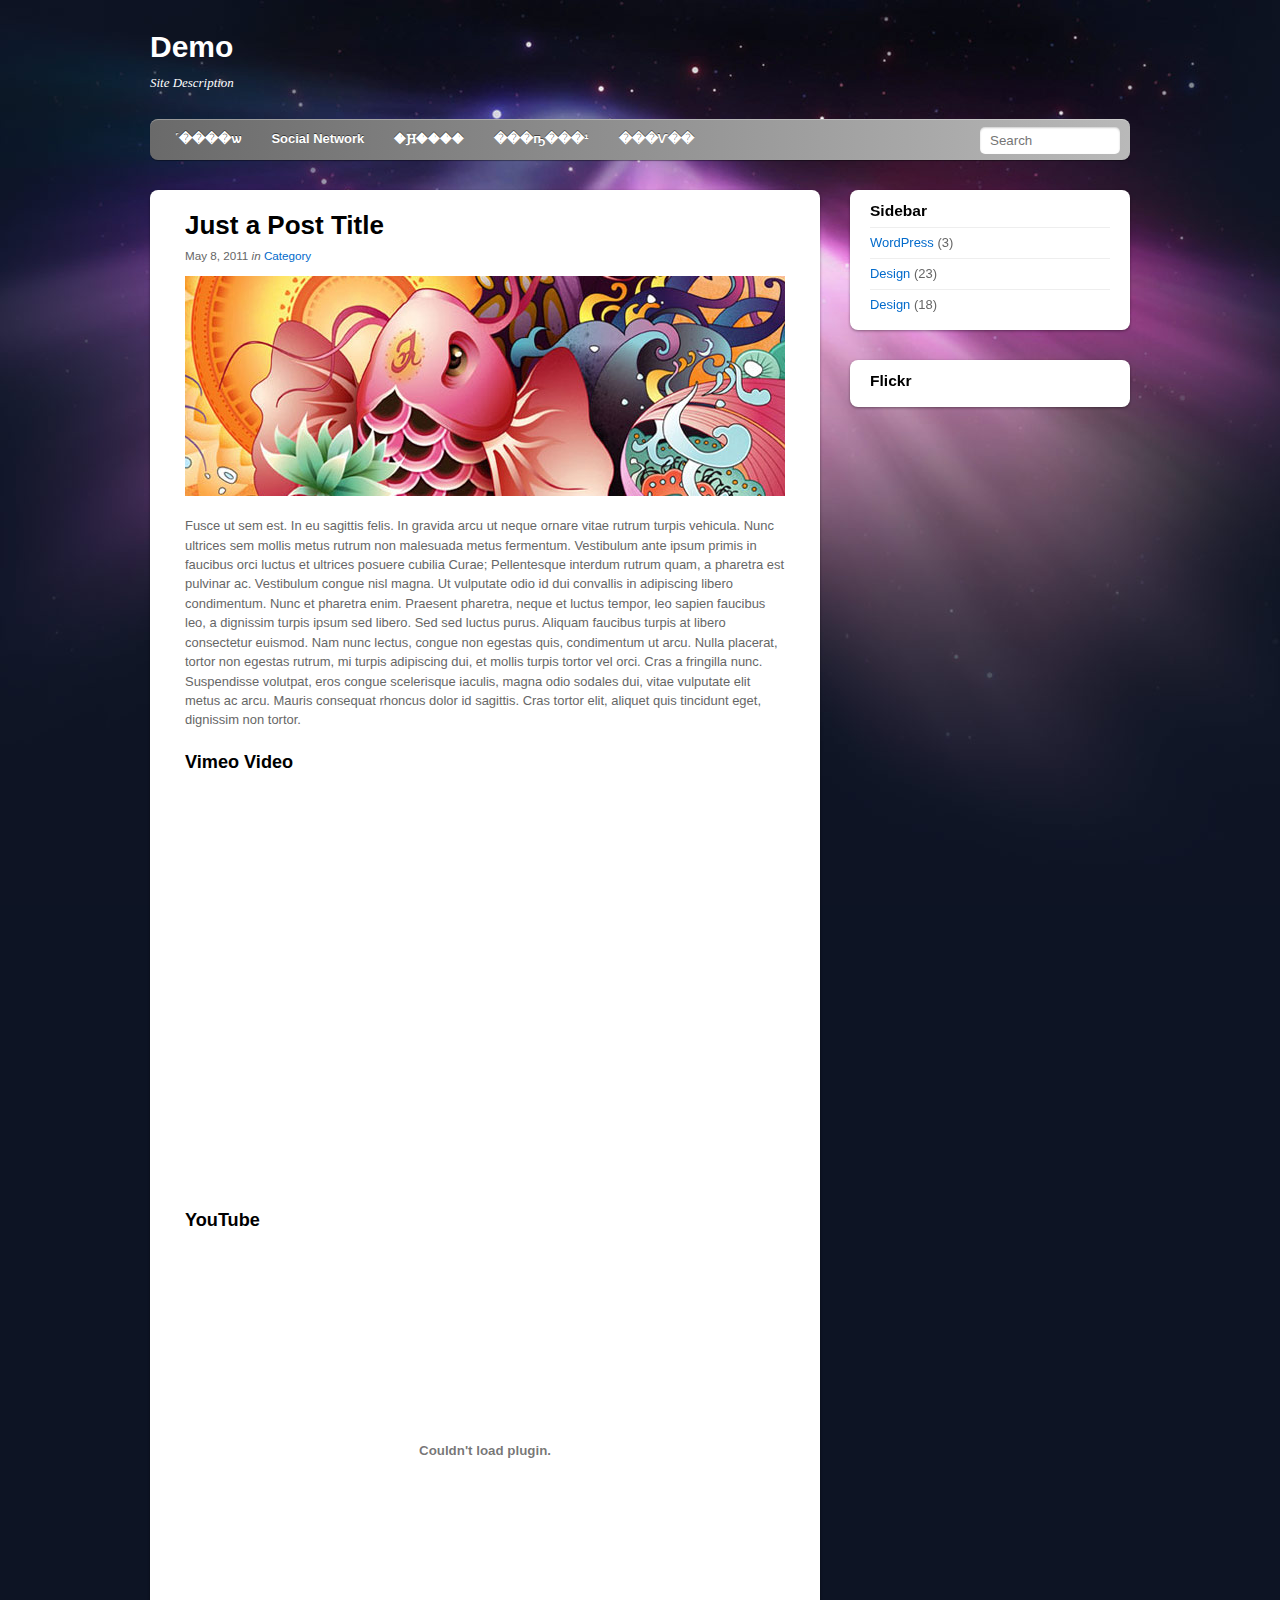
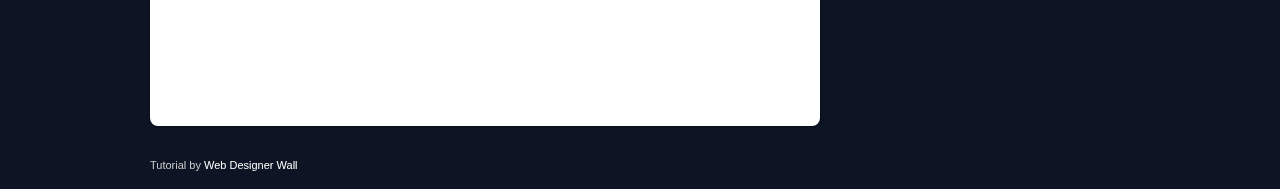
==== MIT13/index.html @ 4f74426e "Edit Forder" ====
<!doctype html>
<html lang="en">
<head>
<meta charset="utf-8">

<!-- disable iPhone inital scale -->
<meta name="viewport" content="width=device-width; initial-scale=1.0">

<title>Demo: Adaptive Design With Media Queries</title>

<!-- main css -->
<link href="style.css" rel="stylesheet" type="text/css">

<!-- media queries css -->
<link href="media-queries.css" rel="stylesheet" type="text/css">

<!-- html5.js for IE less than 9 -->
<!--[if lt IE 9]>
	<script src="http://html5shim.googlecode.com/svn/trunk/html5.js"></script>
<![endif]-->

<!-- css3-mediaqueries.js for IE less than 9 -->
<!--[if lt IE 9]>
	<script src="http://css3-mediaqueries-js.googlecode.com/svn/trunk/css3-mediaqueries.js"></script>
<![endif]-->

</head>

<body>

<div id="pagewrap">

	<header id="header">

		<hgroup>
			<h1 id="site-logo"><a href="#">Demo</a></h1>
			<h2 id="site-description">Site Description</h2>
		</hgroup>

		<nav>
			<ul id="main-nav" class="clearfix">
				<li><a href="index.html">˹����ѡ</a></li>
				<li><a href="Social.html">Social Network</a></li>
				<li><a href="activity.html">�Ԩ����</a> </li>
				<li><a href="course.html">���ҧ���¹</a></li>
				<li><a href="admi.html">���Ѵ��</a></li>
			</ul>
			<!-- /#main-nav --> 
		</nav>

		<form id="searchform">
			<input type="search" id="s" placeholder="Search">
		</form>

	</header>
	<!-- /#header -->
	
	<div id="content">

		<article class="post clearfix">

			<header>
				<h1 class="post-title"><a href="#">Just a Post Title</a></h1>
				<p class="post-meta"><time class="post-date" datetime="2011-05-08" pubdate>May 8, 2011</time> <em>in</em> <a href="#">Category</a></p>
			</header>
			<figure class="post-image"> 
				<img src="images/sample-image.jpg" /> 
			</figure>
			<p>Fusce ut sem est. In eu sagittis felis. In gravida arcu ut neque ornare vitae rutrum turpis vehicula. Nunc ultrices sem mollis metus rutrum non malesuada metus fermentum. Vestibulum ante ipsum primis in faucibus orci luctus et ultrices posuere cubilia Curae; Pellentesque interdum rutrum quam, a pharetra est pulvinar ac. Vestibulum congue nisl magna. Ut vulputate odio id dui convallis in adipiscing libero condimentum. Nunc et pharetra enim. Praesent pharetra, neque et luctus tempor, leo sapien faucibus leo, a dignissim turpis ipsum sed libero. Sed sed luctus purus. Aliquam faucibus turpis at libero consectetur euismod. Nam nunc lectus, congue non egestas quis, condimentum ut arcu. Nulla placerat, tortor non egestas rutrum, mi turpis adipiscing dui, et mollis turpis tortor vel orci. Cras a fringilla nunc. Suspendisse volutpat, eros congue scelerisque iaculis, magna odio sodales dui, vitae vulputate elit metus ac arcu. Mauris consequat rhoncus dolor id sagittis. Cras tortor elit, aliquet quis tincidunt eget, dignissim non tortor.</p>

			<h3>Vimeo Video</h3>
			<div class="video">
				<iframe src="http://player.vimeo.com/video/6284199" width="550" height="400" frameborder="0"></iframe>
			</div>
			<!-- /.video -->

			<h3>YouTube</h3>
			<div class="video">
				<object width="500" height="400">
					<param name="movie" value="http://www.youtube.com/v/NmRTreaCJXs?version=3">
					</param>
					<param name="allowFullScreen" value="true">
					</param>
					<param name="allowscriptaccess" value="always">
					</param>
					<param name="wmode" value="transparent">
					</param>
					<embed wmode="transparent"  src="http://www.youtube.com/v/NmRTreaCJXs?version=3" type="application/x-shockwave-flash" width="600" height="420" allowscriptaccess="always" allowfullscreen="true"></embed>
				</object>
			</div>
			<!-- /.video -->

		</article>
		<!-- /.post -->

	</div>
	<!-- /#content --> 
	
	
	<aside id="sidebar">

		<section class="widget">
			<h4 class="widgettitle">Sidebar</h4>
			<ul>
				<li><a href="#">WordPress</a> (3)</li>
				<li><a href="#">Design</a> (23)</li>
				<li><a href="#">Design </a>(18)</li>
			</ul>
		</section>
		<!-- /.widget -->

		<section class="widget clearfix">
			<h4 class="widgettitle">Flickr</h4>
			<script type="text/javascript" src="http://www.flickr.com/badge_code_v2.gne?count=8.&display=latest&size=s&layout=x&source=user&user=52839779@N02"></script> 
		</section>
		<!-- /.widget -->
						
	</aside>
	<!-- /#sidebar -->

	<footer id="footer">
	
		<p>Tutorial by <a href="http://webdesignerwall.com">Web Designer Wall</a></p>

	</footer>
	<!-- /#footer --> 
	
</div>
<!-- /#pagewrap -->

</body>
</html>
---- MIT13/style.css ----
/************************************************************************************
RESET
*************************************************************************************/
html, body, address, blockquote, div, dl, form, h1, h2, h3, h4, h5, h6, ol, p, pre, table, ul,
dd, dt, li, tbody, td, tfoot, th, thead, tr, button, del, ins, map, object,
a, abbr, acronym, b, bdo, big, br, cite, code, dfn, em, i, img, kbd, q, samp, small, span,
strong, sub, sup, tt, var, legend, fieldset {
	margin: 0;
	padding: 0;
}

img, fieldset {
	border: 0;
}

/* set image max width to 100% */
img {
	max-width: 100%;
	height: auto;
	width: auto\9; /* ie8 */
}

/* set html5 elements to block */
article, aside, details, figcaption, figure, footer, header, hgroup, menu, nav, section { 
    display: block;
}

/************************************************************************************
GENERAL STYLING
*************************************************************************************/
body {
	background: #0d1424 url(images/body-bg.jpg) no-repeat center top;
	font: .81em/150% Arial, Helvetica, sans-serif;
	color: #666;
}
a {
	color: #026acb;
	text-decoration: none;
	outline: none;
}
a:hover {
	text-decoration: underline;
}
p {
	margin: 0 0 1.2em;
	padding: 0;
}

/* list */
ul, ol {
	margin: 1em 0 1.4em 24px;
	padding: 0;
	line-height: 140%;
}
li {
	margin: 0 0 .5em 0;
	padding: 0;
}

/* headings */
h1, h2, h3, h4, h5, h6 {
	line-height: 1.4em;
	margin: 20px 0 .4em;
	color: #000;
}
h1 {
	font-size: 2em;
}
h2 {
	font-size: 1.6em;
}
h3 {
	font-size: 1.4em;
}
h4 {
	font-size: 1.2em;
}
h5 {
	font-size: 1.1em;
}
h6 {
	font-size: 1em;
}

/* reset webkit search input styles */
input[type=search] {
	-webkit-appearance: none;
	outline: none;
}
input[type="search"]::-webkit-search-decoration, 
input[type="search"]::-webkit-search-cancel-button {
	display: none;
}

/************************************************************************************
STRUCTURE
*************************************************************************************/
#pagewrap {
	width: 980px;
	margin: 0 auto;
}

/************************************************************************************
HEADER
*************************************************************************************/
#header {
	position: relative;
	height: 160px;
}

/* site logo */
#site-logo {
	position: absolute;
	top: 10px;
}
#site-logo a {
	font: bold 30px/100% Arial, Helvetica, sans-serif;
	color: #fff;
	text-decoration: none;
}

/* site description */
#site-description {
	font: italic 100%/130% "Times New Roman", Times, serif;
	color: #fff;
	position: absolute;
	top: 55px;
}

/* searchform */
#searchform {
	position: absolute;
	right: 10px;
	bottom: 6px;
	z-index: 100;
	width: 160px;
}
#searchform #s {
	width: 140px;
	float: right;
	background: #fff;
	border: none;
	padding: 6px 10px;
	/* border radius */
	-webkit-border-radius: 5px;
	-moz-border-radius: 5px;
	border-radius: 5px;
	/* box shadow */
	-webkit-box-shadow: inset 0 1px 2px rgba(0,0,0,.2);
	-moz-box-shadow: inset 0 1px 2px rgba(0,0,0,.2);
	box-shadow: inset 0 1px 2px rgba(0,0,0,.2);
	/* transition */
	-webkit-transition: width .7s;
	-moz-transition: width .7s;
	transition: width .7s;
}

/************************************************************************************
MAIN NAVIGATION
*************************************************************************************/
#main-nav {
	width: 100%;
	background: #ccc;
	margin: 0;
	padding: 0;
	position: absolute;
	left: 0;
	bottom: 0;
	z-index: 100;
	/* gradient */
	background: #6a6a6a url(images/nav-bar-bg.png) repeat-x;
	background: -webkit-gradient(linear, left top, left bottom, from(#b9b9b9), to(#6a6a6a));
	background: -moz-linear-gradient(top,  #b9b9b9,  #6a6a6a);
	background: linear-gradient(-90deg, #b9b9b9, #6a6a6a);
	/* rounded corner */
	-webkit-border-radius: 8px;
	-moz-border-radius: 8px;
	border-radius: 8px;
	/* box shadow */
	-webkit-box-shadow: inset 0 1px 0 rgba(255,255,255,.3), 0 1px 1px rgba(0,0,0,.4);
	-moz-box-shadow: inset 0 1px 0 rgba(255,255,255,.3), 0 1px 1px rgba(0,0,0,.4);
	box-shadow: inset 0 1px 0 rgba(255,255,255,.3), 0 1px 1px rgba(0,0,0,.4);
}
#main-nav li {
	margin: 0;
	padding: 0;
	list-style: none;
	float: left;
	position: relative;
}
#main-nav li:first-child {
	margin-left: 10px;
}
#main-nav a {
	line-height: 100%;
	font-weight: bold;
	color: #fff;
	display: block;
	padding: 14px 15px;
	text-decoration: none;
	text-shadow: 0 -1px 0 rgba(0,0,0,.5);
}
#main-nav a:hover {
	color: #fff;
	background: #474747;
	/* gradient */
	background: -webkit-gradient(linear, left top, left bottom, from(#282828), to(#4f4f4f));
	background: -moz-linear-gradient(top,  #282828,  #4f4f4f);
	background: linear-gradient(-90deg, #282828, #4f4f4f);
}

/************************************************************************************
CONTENT
*************************************************************************************/
#content {
	background: #fff;
	margin: 30px 0 30px;
	padding: 20px 35px;
	width: 600px;
	float: left;
	/* rounded corner */
	-webkit-border-radius: 8px;
	-moz-border-radius: 8px;
	border-radius: 8px;
	/* box shadow */
	-webkit-box-shadow: 0 1px 3px rgba(0,0,0,.4);
	-moz-box-shadow: 0 1px 3px rgba(0,0,0,.4);
	box-shadow: 0 1px 3px rgba(0,0,0,.4);
}

/* post */
.post {
	margin-bottom: 40px;
}
.post-title {
	margin: 0 0 5px;
	padding: 0;
	font: bold 26px/120% Arial, Helvetica, sans-serif;
}
.post-title a {
	text-decoration: none;
	color: #000;
}
.post-meta {
	margin: 0 0 10px;
	font-size: 90%;
}

/* post image */
.post-image {
	margin: 0 0 15px;
}

/************************************************************************************
SIDEBAR
*************************************************************************************/
#sidebar {
	width: 280px;
	float: right;
	margin: 30px 0 30px;
}
.widget {
	background: #fff;
	margin: 0 0 30px;
	padding: 10px 20px;
	/* rounded corner */
	-webkit-border-radius: 8px;
	-moz-border-radius: 8px;
	border-radius: 8px;
	/* box shadow */
	-webkit-box-shadow: 0 1px 3px rgba(0,0,0,.4);
	-moz-box-shadow: 0 1px 3px rgba(0,0,0,.4);
	box-shadow: 0 1px 3px rgba(0,0,0,.4);
}
.widgettitle {
	margin: 0 0 5px;
	padding: 0;	
}
.widget ul {
	margin: 0;
	padding: 0;
}
.widget li {
	margin: 0;
	padding: 6px 0;
	list-style: none;
	clear: both;
	border-top: solid 1px #eee;
}

/* flickr widget */
.widget .flickr_badge_image {
	margin-top: 10px;
}
.widget .flickr_badge_image img {
	width: 48px;
	height: 48px;
	margin-right: 12px;
	margin-bottom: 12px;
	float: left;
}

/************************************************************************************
FOOTER
*************************************************************************************/
#footer {
	clear: both;
	color: #ccc;
	font-size: 85%;
}
#footer a {
	color: #fff;
}

/************************************************************************************
CLEARFIX
*************************************************************************************/
.clearfix:after { visibility: hidden; display: block; font-size: 0; content: " "; clear: both; height: 0; }
.clearfix { display: inline-block; }
.clearfix { display: block; zoom: 1; }
---- MIT13/media-queries.css ----
/************************************************************************************
smaller than 980
*************************************************************************************/
@media screen and (max-width: 980px) {

	/* pagewrap */
	#pagewrap {
		width: 95%;
	}

	/* content */
	#content {
		width: 60%;
		padding: 3% 4%;
	}

	/* sidebar */
	#sidebar {
		width: 30%;
	}
	#sidebar .widget {
		padding: 8% 7%;
		margin-bottom: 10px;
	}

	/* embedded videos */
	.video embed,
	.video object,
	.video iframe {
		width: 100%;
		height: auto;
		min-height: 300px;
	}

}

/************************************************************************************
smaller than 650
*************************************************************************************/
@media screen and (max-width: 650px) {

	/* header */
	#header {
		height: auto;
	}

	/* search form */
	#searchform {
		position: absolute;
		top: 5px;
		right: 0;
		z-index: 100;
		height: 40px;
	}
	#searchform #s {
		width: 70px;
	}
	#searchform #s:focus {
		width: 150px;
	}

	/* main nav */
	#main-nav {
		position: static;
	}

	/* site logo */
	#site-logo {
		margin: 15px 100px 5px 0;
		position: static;
	}

	/* site description */
	#site-description {
		margin: 0 0 15px;
		position: static;
	}

	/* content */
	#content {
		width: auto;
		float: none;
		margin: 20px 0;
	}

	/* sidebar */
	#sidebar {
		width: 100%;
		margin: 0;
		float: none;
	}
	#sidebar .widget {
		padding: 3% 4%;
		margin: 0 0 10px;
	}

	/* embedded videos */
	.video embed,
	.video object,
	.video iframe {
		min-height: 250px;
	}

}

/************************************************************************************
smaller than 560
*************************************************************************************/
@media screen and (max-width: 480px) {

	/* disable webkit text size adjust (for iPhone) */
	html {
		-webkit-text-size-adjust: none;
	}

	/* main nav */
	#main-nav a {
		font-size: 90%;
		padding: 10px 8px;
	}

}
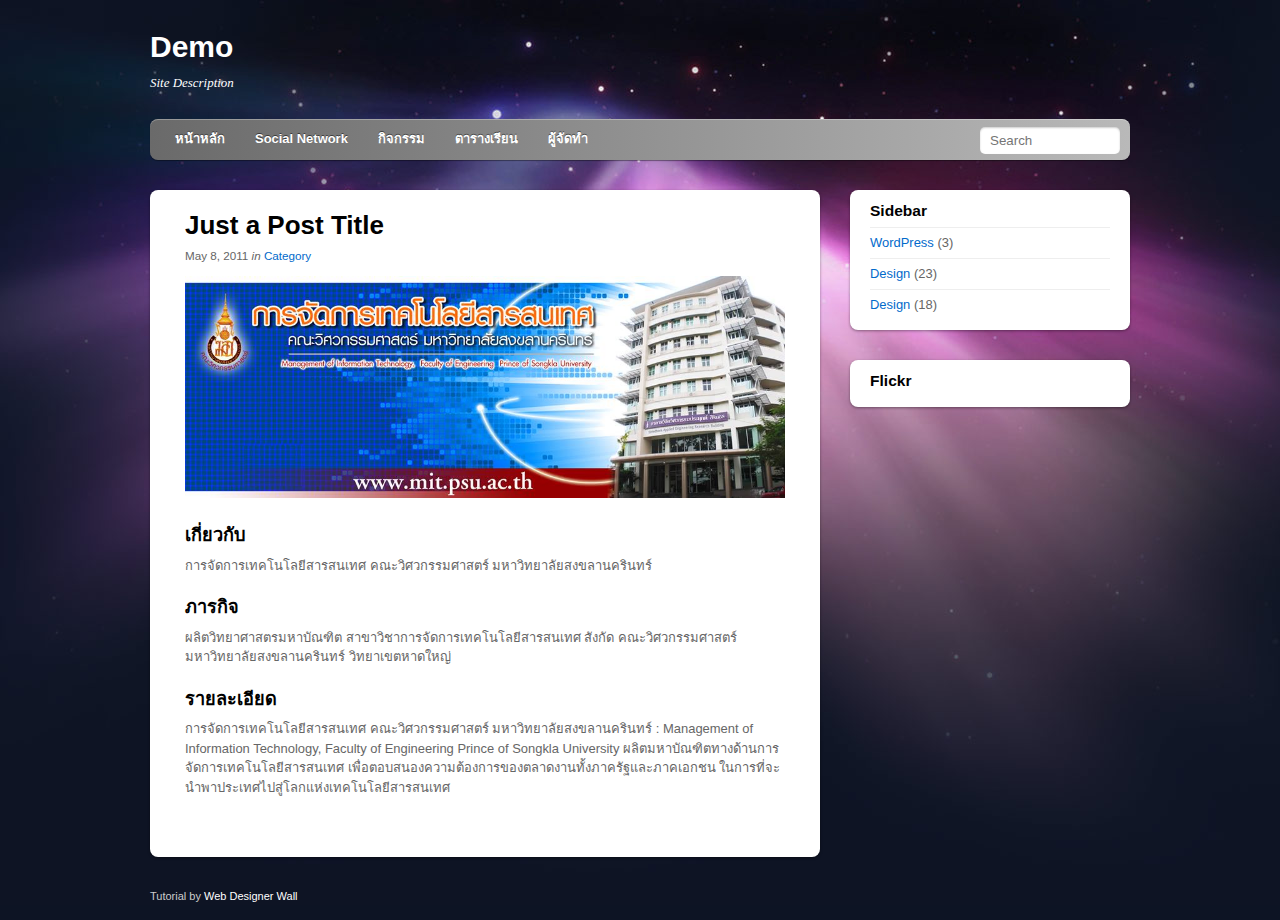
==== commit 21ad3912: "Edit picture" ====
--- a/MIT13/index.html
+++ b/MIT13/index.html
@@ -39,11 +39,11 @@
 
 		<nav>
 			<ul id="main-nav" class="clearfix">
-				<li><a href="index.html">˹����ѡ</a></li>
+				<li><a href="index.html">หน้าหลัก</a></li>
 				<li><a href="Social.html">Social Network</a></li>
-				<li><a href="activity.html">�Ԩ����</a> </li>
-				<li><a href="course.html">���ҧ���¹</a></li>
-				<li><a href="admi.html">���Ѵ��</a></li>
+				<li><a href="activity.html">กิจกรรม</a> </li>
+				<li><a href="course.html">ตารางเรียน</a></li>
+				<li><a href="admi.html">ผู้จัดทำ</a></li>
 			</ul>
 			<!-- /#main-nav --> 
 		</nav>
@@ -64,31 +64,17 @@
 				<p class="post-meta"><time class="post-date" datetime="2011-05-08" pubdate>May 8, 2011</time> <em>in</em> <a href="#">Category</a></p>
 			</header>
 			<figure class="post-image"> 
-				<img src="images/sample-image.jpg" /> 
+				<img src="Picture/539179_10151728838973461_206817774_n.jpg" /> 
 			</figure>
-			<p>Fusce ut sem est. In eu sagittis felis. In gravida arcu ut neque ornare vitae rutrum turpis vehicula. Nunc ultrices sem mollis metus rutrum non malesuada metus fermentum. Vestibulum ante ipsum primis in faucibus orci luctus et ultrices posuere cubilia Curae; Pellentesque interdum rutrum quam, a pharetra est pulvinar ac. Vestibulum congue nisl magna. Ut vulputate odio id dui convallis in adipiscing libero condimentum. Nunc et pharetra enim. Praesent pharetra, neque et luctus tempor, leo sapien faucibus leo, a dignissim turpis ipsum sed libero. Sed sed luctus purus. Aliquam faucibus turpis at libero consectetur euismod. Nam nunc lectus, congue non egestas quis, condimentum ut arcu. Nulla placerat, tortor non egestas rutrum, mi turpis adipiscing dui, et mollis turpis tortor vel orci. Cras a fringilla nunc. Suspendisse volutpat, eros congue scelerisque iaculis, magna odio sodales dui, vitae vulputate elit metus ac arcu. Mauris consequat rhoncus dolor id sagittis. Cras tortor elit, aliquet quis tincidunt eget, dignissim non tortor.</p>
+			<p>
+<h3>เกี่ยวกับ</h3>
+การจัดการเทคโนโลยีสารสนเทศ คณะวิศวกรรมศาสตร์ มหาวิทยาลัยสงขลานครินทร์
+<h3>ภารกิจ</h3>
+ผลิตวิทยาศาสตรมหาบัณฑิต สาขาวิชาการจัดการเทคโนโลยีสารสนเทศ สังกัด คณะวิศวกรรมศาสตร์ มหาวิทยาลัยสงขลานครินทร์ วิทยาเขตหาดใหญ่
+<h3>รายละเอียด</h3>
+การจัดการเทคโนโลยีสารสนเทศ คณะวิศวกรรมศาสตร์ มหาวิทยาลัยสงขลานครินทร์ : Management of Information Technology, Faculty of Engineering Prince of Songkla University
 
-			<h3>Vimeo Video</h3>
-			<div class="video">
-				<iframe src="http://player.vimeo.com/video/6284199" width="550" height="400" frameborder="0"></iframe>
-			</div>
-			<!-- /.video -->
-
-			<h3>YouTube</h3>
-			<div class="video">
-				<object width="500" height="400">
-					<param name="movie" value="http://www.youtube.com/v/NmRTreaCJXs?version=3">
-					</param>
-					<param name="allowFullScreen" value="true">
-					</param>
-					<param name="allowscriptaccess" value="always">
-					</param>
-					<param name="wmode" value="transparent">
-					</param>
-					<embed wmode="transparent"  src="http://www.youtube.com/v/NmRTreaCJXs?version=3" type="application/x-shockwave-flash" width="600" height="420" allowscriptaccess="always" allowfullscreen="true"></embed>
-				</object>
-			</div>
-			<!-- /.video -->
+ผลิตมหาบัณฑิตทางด้านการจัดการเทคโนโลยีสารสนเทศ เพื่อตอบสนองความต้องการของตลาดงานทั้งภาครัฐและภาคเอกชน ในการที่จะนำพาประเทศไปสู่โลกแห่งเทคโนโลยีสารสนเทศ</p>
 
 		</article>
 		<!-- /.post -->
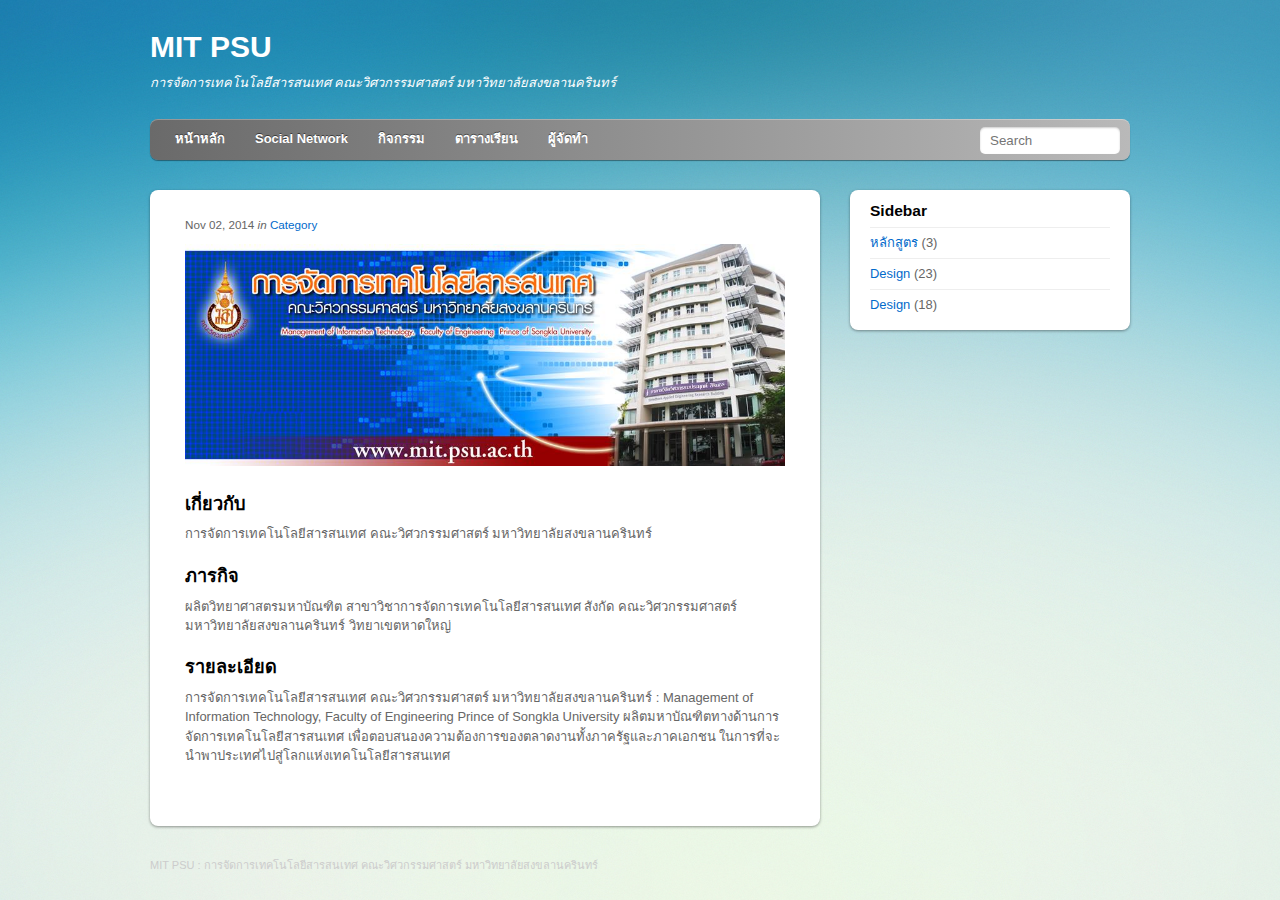
==== commit 737e384e: "Edit index.html Edit stye.css" ====
--- a/MIT13/index.html
+++ b/MIT13/index.html
@@ -6,7 +6,7 @@
 <!-- disable iPhone inital scale -->
 <meta name="viewport" content="width=device-width; initial-scale=1.0">
 
-<title>Demo: Adaptive Design With Media Queries</title>
+<title>MIT PSU : การจัดการเทคโนโลยีสารสนเทศ คณะวิศวกรรมศาสตร์ มหาวิทยาลัยสงขลานครินทร์</title>
 
 <!-- main css -->
 <link href="style.css" rel="stylesheet" type="text/css">
@@ -33,8 +33,8 @@
 	<header id="header">
 
 		<hgroup>
-			<h1 id="site-logo"><a href="#">Demo</a></h1>
-			<h2 id="site-description">Site Description</h2>
+			<h1 id="site-logo"><a href="#">MIT PSU</a></h1>
+			<h2 id="site-description">การจัดการเทคโนโลยีสารสนเทศ คณะวิศวกรรมศาสตร์ มหาวิทยาลัยสงขลานครินทร์</h2>
 		</hgroup>
 
 		<nav>
@@ -60,8 +60,8 @@
 		<article class="post clearfix">
 
 			<header>
-				<h1 class="post-title"><a href="#">Just a Post Title</a></h1>
-				<p class="post-meta"><time class="post-date" datetime="2011-05-08" pubdate>May 8, 2011</time> <em>in</em> <a href="#">Category</a></p>
+				<h1 class="post-title"></h1>
+				<p class="post-meta"><time class="post-date" datetime="2011-05-08" pubdate>Nov 02, 2014</time> <em>in</em> <a href="#">Category</a></p>
 			</header>
 			<figure class="post-image"> 
 				<img src="Picture/539179_10151728838973461_206817774_n.jpg" /> 
@@ -88,16 +88,10 @@
 		<section class="widget">
 			<h4 class="widgettitle">Sidebar</h4>
 			<ul>
-				<li><a href="#">WordPress</a> (3)</li>
+				<li><a href="#">หลักสูตร</a> (3)</li>
 				<li><a href="#">Design</a> (23)</li>
 				<li><a href="#">Design </a>(18)</li>
 			</ul>
-		</section>
-		<!-- /.widget -->
-
-		<section class="widget clearfix">
-			<h4 class="widgettitle">Flickr</h4>
-			<script type="text/javascript" src="http://www.flickr.com/badge_code_v2.gne?count=8.&display=latest&size=s&layout=x&source=user&user=52839779@N02"></script> 
 		</section>
 		<!-- /.widget -->
 						
@@ -106,7 +100,7 @@
 
 	<footer id="footer">
 	
-		<p>Tutorial by <a href="http://webdesignerwall.com">Web Designer Wall</a></p>
+		<p>MIT PSU : การจัดการเทคโนโลยีสารสนเทศ คณะวิศวกรรมศาสตร์ มหาวิทยาลัยสงขลานครินทร์</p>
 
 	</footer>
 	<!-- /#footer --> 
--- a/MIT13/style.css
+++ b/MIT13/style.css
@@ -29,7 +29,7 @@
 GENERAL STYLING
 *************************************************************************************/
 body {
-	background: #0d1424 url(images/body-bg.jpg) no-repeat center top;
+	background: #0d1424 url(Picture/Alien-Ink-2560X1600-Abstract-Background.jpg) repeat center top;
 	font: .81em/150% Arial, Helvetica, sans-serif;
 	color: #666;
 }
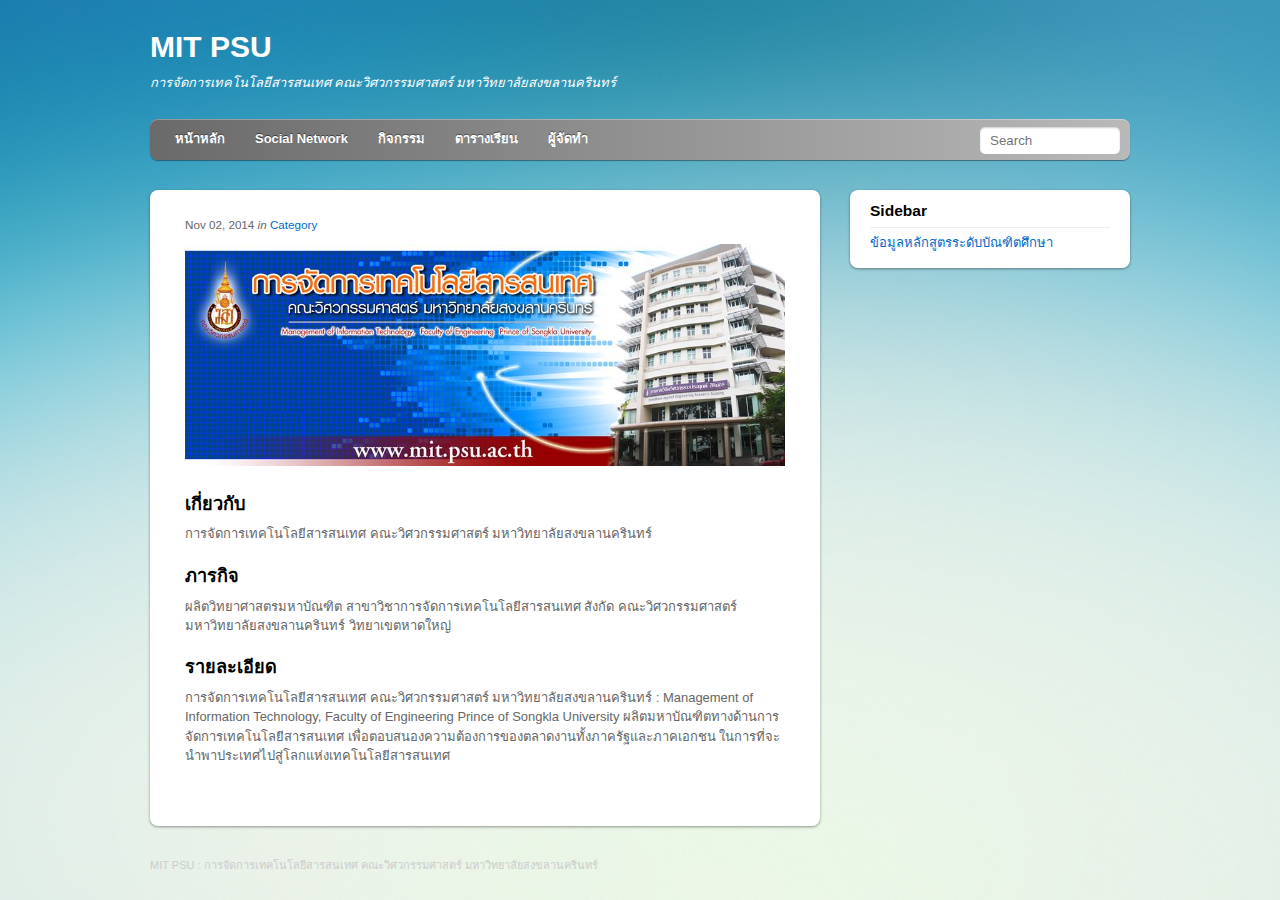
==== commit f25ab253: "no message" ====
--- a/MIT13/index.html
+++ b/MIT13/index.html
@@ -88,9 +88,7 @@
 		<section class="widget">
 			<h4 class="widgettitle">Sidebar</h4>
 			<ul>
-				<li><a href="#">หลักสูตร</a> (3)</li>
-				<li><a href="#">Design</a> (23)</li>
-				<li><a href="#">Design </a>(18)</li>
+				<li><a href="http://www.grad.psu.ac.th/GradCurriculum/eng/eng_1.pdf">ข้อมูลหลักสูตรระดับบัณฑิตศึกษา</a></li>
 			</ul>
 		</section>
 		<!-- /.widget -->
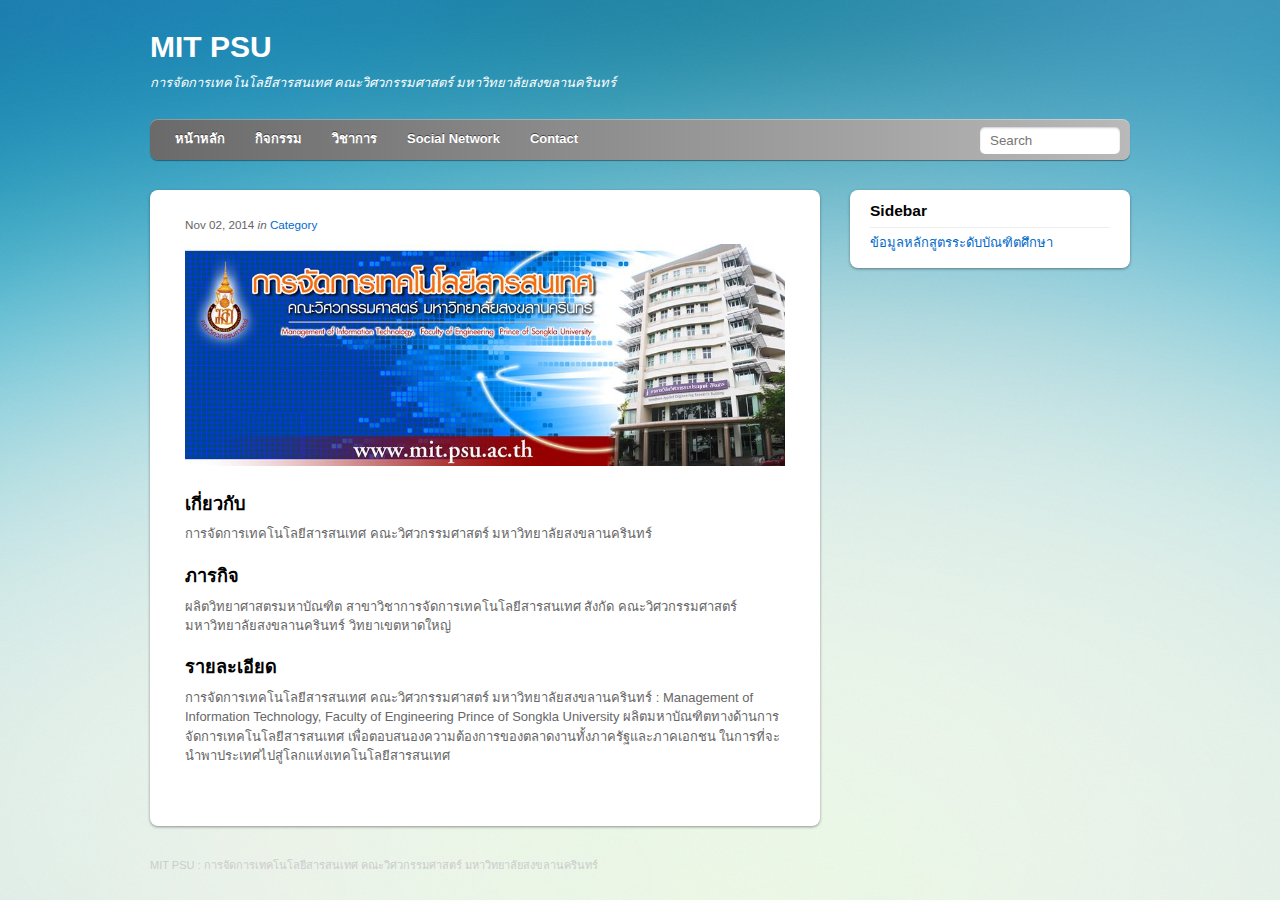
==== commit 6e15049d: "Edit menu" ====
--- a/MIT13/index.html
+++ b/MIT13/index.html
@@ -40,10 +40,10 @@
 		<nav>
 			<ul id="main-nav" class="clearfix">
 				<li><a href="index.html">หน้าหลัก</a></li>
-				<li><a href="Social.html">Social Network</a></li>
 				<li><a href="activity.html">กิจกรรม</a> </li>
-				<li><a href="course.html">ตารางเรียน</a></li>
-				<li><a href="admi.html">ผู้จัดทำ</a></li>
+				<li><a href="academic.html">วิชาการ</a></li>
+				<li><a href="social.html">Social Network</a></li>
+				<li><a href="contact.html">Contact</a></li>
 			</ul>
 			<!-- /#main-nav --> 
 		</nav>
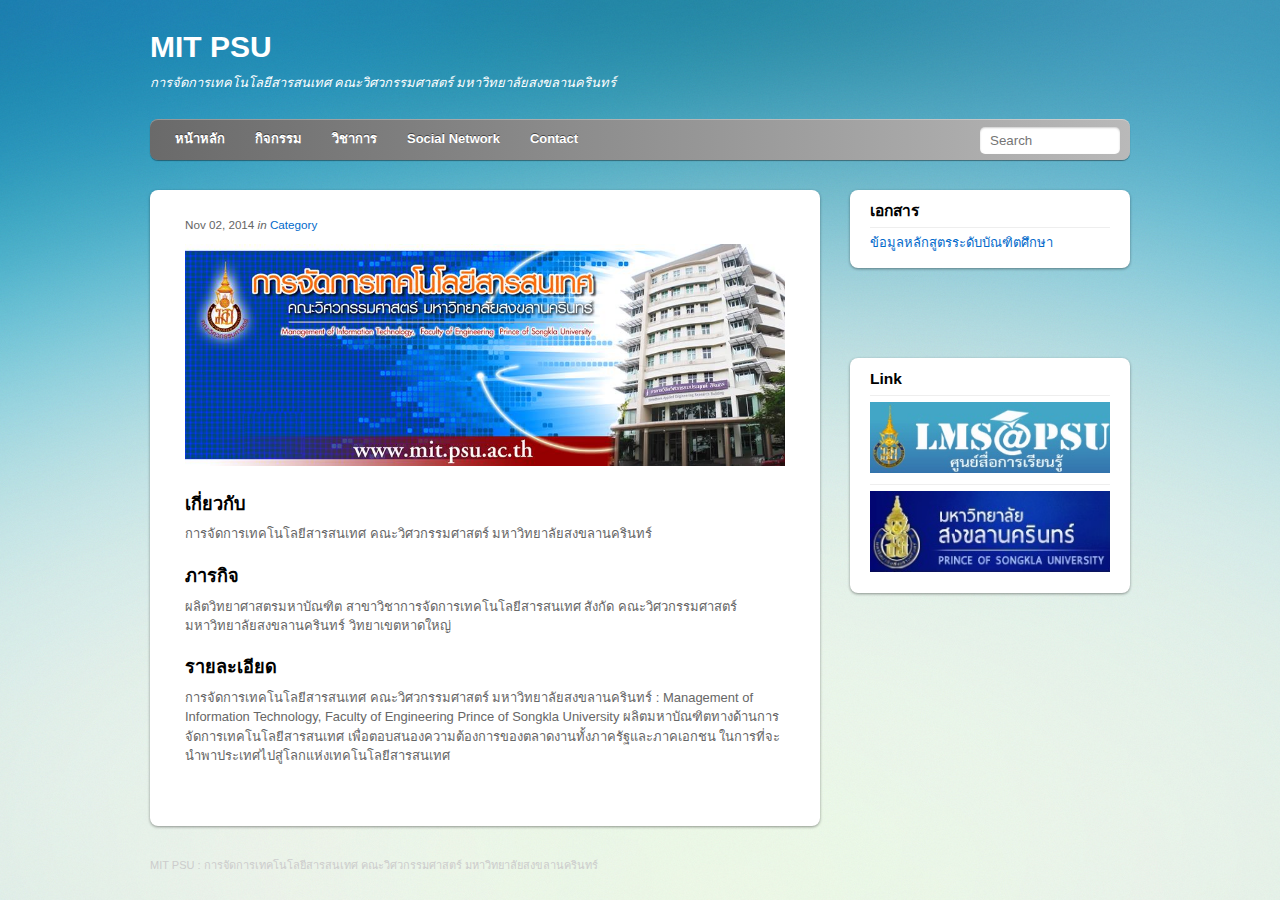
==== commit 86c4ad75: "edit link" ====
--- a/MIT13/index.html
+++ b/MIT13/index.html
@@ -86,9 +86,22 @@
 	<aside id="sidebar">
 
 		<section class="widget">
-			<h4 class="widgettitle">Sidebar</h4>
+			<h4 class="widgettitle">เอกสาร</h4>
 			<ul>
 				<li><a href="http://www.grad.psu.ac.th/GradCurriculum/eng/eng_1.pdf">ข้อมูลหลักสูตรระดับบัณฑิตศึกษา</a></li>
+			</ul>
+		</section>
+		<!-- /.widget -->
+						
+	</aside>
+
+	<aside id="sidebar">
+
+		<section class="widget">
+			<h4 class="widgettitle">Link</h4>
+			<ul>
+				<li><a href="http://www.psu.ac.th"><img src="Picture/Untitled.jpg"></a></li>
+				<li><a href="http://www.lms.ac.th"><img src="Picture/Untitled2.jpg"></a></li>
 			</ul>
 		</section>
 		<!-- /.widget -->
